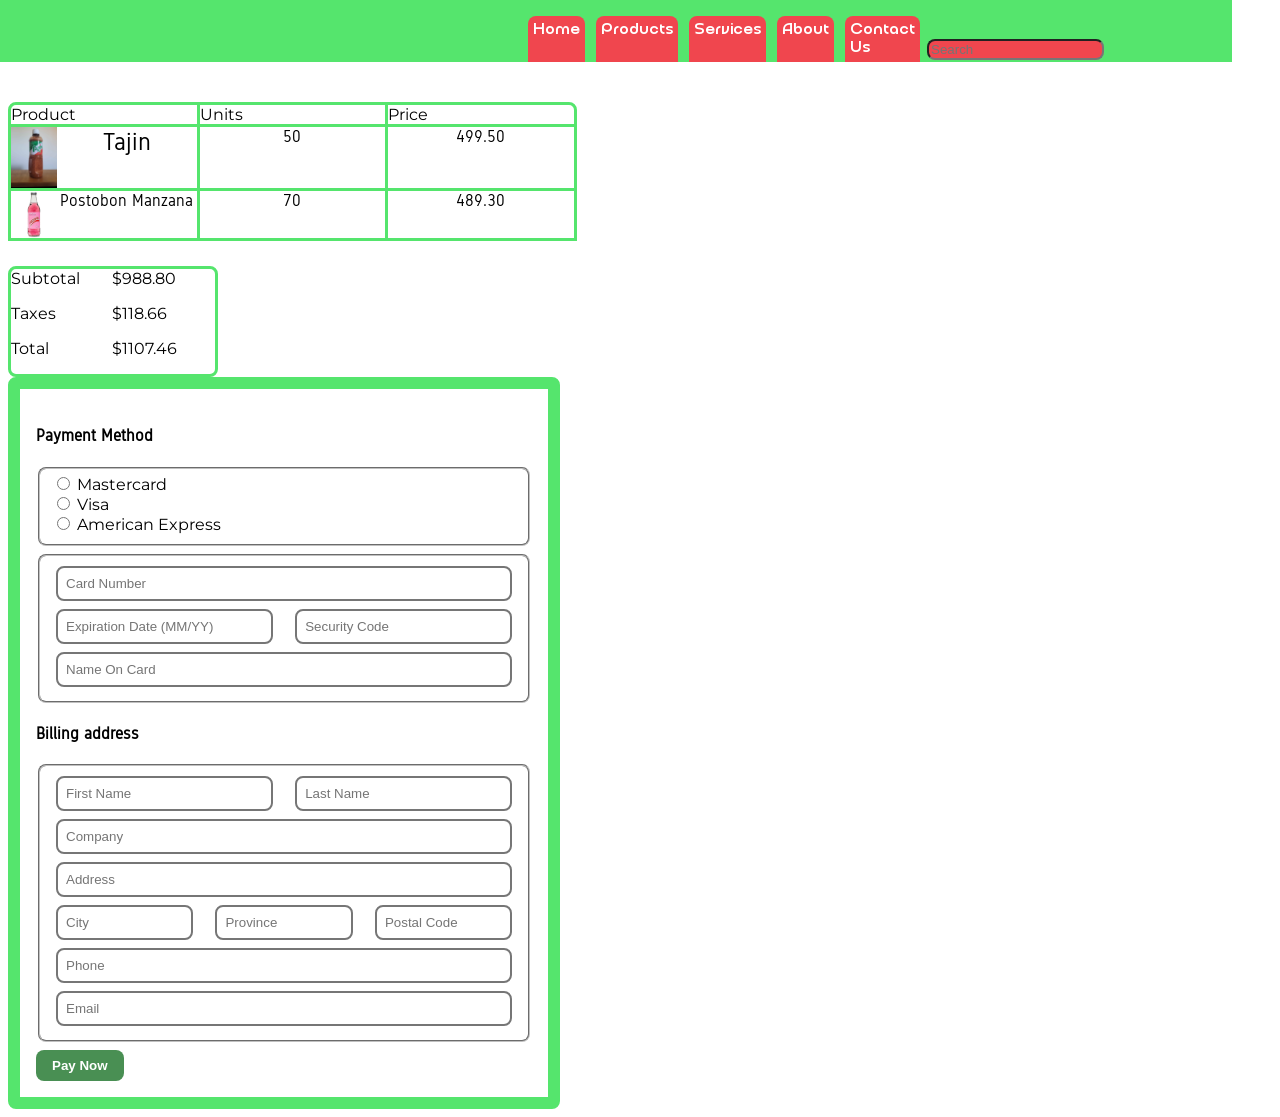
==== P1_Github/checkout.html @ 2403cc6a "VERY BASIC checkout page" ====
<!doctype html>
<html>
  <head>
    <meta charset="utf-8" />
    <title>P01 - Style Guide Template</title>

    <link href="css/main.css" rel="stylesheet" />
  </head>
</html>
<body>
  <!-- navigation bar.   add logo? -->
  <nav class="nav-main qurova-text">
    <a href="#home" class="nav-main-item">Home</a>
    <a href="#products" class="nav-main-item">Products</a>
    <a href="#services" class="nav-main-item">Services</a>
    <a href="#about" class="nav-main-item">About</a>
    <a href="#contact" class="nav-main-item">Contact Us</a>
    <form class="text-input search-bar">
      <label for="search-bar" class="text-input-label"
        ><input
          class="text-input-box"
          type="text"
          id="search-bar"
          name="search-bar"
          placeholder="Search"
      /></label>
    </form>
  </nav>

  <div id="cart-info">
    <!-- the cart -->
    <p class="cart-label left-box">Product</p>
    <p class="cart-label middle-box">Units</p>
    <p class="cart-label right-box">Price</p>
  </div>
  <div id="product-list">
    <div class="product-listing">
      <div class="product-name">
        <img
          class="product-name-img"
          src="img/tajin.jpg"
          alt="A bottle of Tajin brand seasoning"
        />
        <p class="product-name-label">Tajin</p>
      </div>
      <p class="product-unit">50</p>
      <p class="product-price">499.50</p>
    </div>
    <div class="product-listing">
      <div class="product-name">
        <img
          class="product-name-img"
          src="img/Manzana.jpg"
          alt="A bottle filled with a pink liquid"
        />
        <p>Postobon Manzana</p>
      </div>
      <p class="product-unit">70</p>
      <p class="product-price">489.30</p>
    </div>
  </div>

  <div id="checkout-total">
    <!-- price totals -->
    <div class="charge-name">
      <p>Subtotal</p>
      <p>Taxes</p>
      <p>Total</p>
    </div>
    <div class="charge-amount">
      <p>$988.80</p>
      <p>$118.66</p>
      <p>$1107.46</p>
    </div>
    <!--Learned that an element can have more than one class here: https://www.w3schools.com/html/html_classes.asp-->
  </div>

  <form id="payment-form">
    <!-- payment form -->
    <h4>Payment Method</h4>
    <fieldset id="payment-selector">
      <div>
        <input type="radio" id="mastercard" name="rad_btn" value="MCard" />
        <label for="mastercard">Mastercard</label>
      </div>
      <div>
        <input type="radio" id="visa" name="rad_btn" value="Visa" />
        <label for="visa">Visa</label>
      </div>
      <div>
        <input type="radio" id="amex" name="rad_btn" value="AmEx" />
        <label for="amex">American Express</label>
      </div>
    </fieldset>
    <fieldset id="card-info">
      <input type="text" placeholder="Card Number" />
      <div class="card-info-security">
        <input type="text" placeholder="Expiration Date (MM/YY)" />
        <input type="text" placeholder="Security Code" />
      </div>
      <input type="text" placeholder="Name On Card" />
    </fieldset>
    <h4>Billing address</h4>
    <fieldset id="billing">
      <div class="billing-name">
        <input type="text" placeholder="First Name" />
        <input type="text" placeholder="Last Name" />
      </div>
      <input type="text" placeholder="Company" />
      <input type="text" placeholder="Address" />
      <div class="billing-location">
        <input type="text" placeholder="City" />
        <input type="text" placeholder="Province" />
        <input type="text" placeholder="Postal Code" />
      </div>
      <input type="text" placeholder="Phone" />
      <input type="text" placeholder="Email" />
    </fieldset>
    <input type="submit" name="payment" value="Pay Now" />
  </form>
</body>
---- P1_Github/css/main.css ----
/*
  STYLE GUIDE STYLING 
  Default styling for the style guide 
*/

/* non-existent class for storing rgb values used later */
.color-reference {
  color: rgb(85, 229, 109);
  color: rgb(237, 237, 75);
  color: rgb(240, 70, 78);
  color: rgb(67, 72, 239);
}

@font-face {
  font-family: montserrat;
  src: url("../font/Montserrat-VariableFont_wght.ttf");
  font-weight: normal;
  font-style: normal;
}
@font-face {
  font-family: qurova;
  src: url("../font/QurovaDEMO-Medium.ttf");
  font-weight: normal;
  font-style: normal;
}
@font-face {
  font-family: gidole;
  src: url("../font/Gidole-Regular.ttf");
  font-weight: thin;
  font-style: normal;
}

body {
  /* from lecture */
  font-family: "montserrat", "Times New Roman", Times, sans-serif;

  /* background: linear-gradient(
    to right,
    rgb(85, 229, 109) 5%,
    rgb(255, 255, 255) 5% 100%
  ); */
}

/* from lecture */
section {
  margin-top: 2em;
  margin-bottom: 2em;
}

#spacer {
  background-color: rgb(85, 229, 109);
  padding-top: 3em;
  position: relative;
  top: -2.5em;
}

.element {
  padding-bottom: 2rem;
  border-top-width: 0.15rem;
  border-top-style: solid;
  border-top-color: black;
}

p {
  margin-top: 0;
  /* from lecture */
  width: 75%;
  /* highlighted to show width */
}

nav a:hover,
nav a:focus {
  text-decoration: none;
}

code {
  background-color: #eee;
  padding: 0.5rem;
  display: block;
}

/* 
  INTERACTIVE ELEMENTS -------------------
*/

/* Styling for the navigation button */
.button-nav {
  display: inline-block;
  padding: 0.5rem;
  color: white;
  background-color: rgb(240, 70, 78);
  text-decoration: none;
  transition-property: background-color;
  transition-duration: 0.5s;
}

.button-nav:hover,
.button-nav:focus {
  background-color: rgb(200, 200, 200);
}

/* got this from lecture */
.intext-link:hover,
.intext-link:focus {
  background-color: red;
}

/* looked at https://developer.mozilla.org/en-US/docs/Web/CSS/Reference/Properties/filter */
.image-link:hover,
.image-link:focus {
  filter: drop-shadow(10px 10px 10px black);
}

/*Styling for "submit" and "reset" taken from styling for "btn" from https://learn.shayhowe.com/html-css/building-forms/ */
input[type="submit"] {
  background: #498f53;
  border: 0;
  border-radius: 8px;
  color: #fff;
  cursor: pointer;
  font-weight: bold;
  padding: 8px 16px;
}

input[type="reset"] {
  background: red;
  border: 0;
  border-radius: 8px;
  color: #fff;
  cursor: pointer;
  font-weight: bold;
  padding: 8px 16px;
}

/* from lecture, idea to put it all under one umbrella is from https://learn.shayhowe.com/html-css/building-forms/*/
.text-input {
  width: 20em;
  padding: 0.1em;
  /* background: linear-gradient(
    to bottom,
    rgb(85, 229, 109) 50%,
    rgb(237, 237, 75) 50% 100%
  ); */

  /* background: rgb(237, 237, 75); */
  border-radius: 8px;
}

.text-input-box {
  background: rgb(240, 70, 78);
  color: white;
  border-radius: 8px;
}

.text-input-box:hover,
.text-input-box:focus,
/* got this trick from here: https://stackoverflow.com/questions/16952526/detect-if-an-input-has-text-in-it-using-css-on-a-page-i-am-visiting-and-do-no */
.text-input-box:not(:placeholder-shown) {
  background: rgb(67, 72, 239);
  color: white;
  border-radius: 8px;
}

.search-bar {
  margin-bottom: 0;
  align-self: flex-end;
}

.radio-example {
  display: flex;
  flex-direction: column;
}

/* 
  TEXT ELEMENTS -------------------
*/

.qurova-text {
  font-family: "qurova", "montserrat", "Times New Roman", Times, sans-serif;
}
/* class for elements that use gidole, applied seperately because gidole doesn't like numbers */

h1,
h2,
h3,
h4,
h5,
h6 {
  font-family: "gidole", "montserrat", "Times New Roman", Times, sans-serif;
  /* margin-left: 5%; */
  max-width: 50%;
}
/* set headers to use gidole first */

h1 {
  /* background-color: rgb(85, 229, 109); */
  text-decoration-line: underline;
  text-decoration-color: rgb(237, 237, 75);
}

#product-header {
  margin-left: 5%;
}

/* h2 {
  margin-top: 6rem;
}

h3 {
  font-style: italic;
  margin-top: 1rem;
}

h4 {
  margin-bottom: 0.25rem;
} */
li {
  font-family: "gidole", "montserrat", "Times New Roman", Times, sans-serif;
}

/* 
  COMBINED ELEMENTS -------------------
*/

.nav-main {
  background-color: rgb(85, 229, 109);
  display: flex;
  justify-content: right;
  max-width: 45%;
  position: relative;
  top: -2.5em;
  left: -2.5em;

  padding-left: 45%;
  padding-right: 10%;
  padding-top: 3em;
}

.nav-main-item {
  color: white;
  text-decoration: none;
  background-color: rgb(240, 70, 78);
  padding-left: 0.5%;
  padding-right: 0.5%;
  border-radius: 8px 8px 0 0;
  margin-left: 1%;
  margin-right: 1%;
  padding: 0.3em;
}
.nav-main-item:hover,
.nav-main-item:focus {
  background-color: rgb(67, 72, 239);
}

.page-container {
  display: flex;
  flex-direction: row;
}

.sidebar-container {
  display: flex;
  flex-direction: column;
  margin-right: 3%;
}

.sidebar-content {
  margin-left: 8%;
  margin-bottom: 0.2em;
  color: rgb(240, 70, 78);
}
.sidebar-content:hover,
.sidebar-content:focus {
  color: rgb(67, 72, 239);
}

.card-container {
  display: flex;
  flex-wrap: wrap;
}

.product-card {
  /* flex: 1; */
  display: flex;
  flex-direction: column;
  width: 20em;
  /* max-width: 20%; */
  border-style: solid;
  border-color: rgb(85, 229, 109);
  border-width: 0.5em;
  border-radius: 8px;
  background-color: rgb(201, 190, 128);
  /* margin-left: 10%; */
  margin: 1em;
  height: fit-content;
}

.product-image {
  max-width: 100%;
  border-top-left-radius: 8px;
  border-top-right-radius: 8px;
  margin-bottom: 0;
  margin: 0;
}
.product-card-name,
.product-card-caption {
  margin: 0;
}

.product-card-text {
  display: flex;
  flex-direction: row;
}

.product-card-name {
  background-color: rgb(85, 229, 109);
  border-bottom-left-radius: 8px;
  border-bottom-right-radius: 8px;
  font-size: larger;
  padding-top: 0.3em;
  padding-bottom: 0.3em;
  flex: 1;
  /* padding-left: 0.5em; */
}

.product-card-caption {
  justify-self: right;
  background-color: rgb(237, 237, 75);
  border-radius: 8px;
  padding: 0.3em;
  padding-bottom: 0;
}

.product-card p {
  text-align: center;
  width: 100%;
  color: white;
}

.product-card-link {
  align-self: center;
  padding-top: 0.3em;
  padding-bottom: 0.3em;
}

#cart-info {
  display: flex;
  max-width: 45%;
}

/* Read about the text-align property from here: https://www.w3schools.com/cssref/pr_text_text-align.php  */
#product-list p {
  text-align: center;
}

.product-listing {
  display: flex;
  max-width: 45%;
}

#checkout-total {
  display: flex;
  flex-direction: row;
  border-style: solid;
  width: fit-content;
  padding-right: 3%;
  margin-top: 2%;
  border-radius: 8px;
  border-color: rgb(85, 229, 109);
}

.charge-name {
  display: flex;
  flex-direction: column;
  margin-right: 1rem;
}

.charge-amount {
  display: flex;
  flex-direction: column;
  margin-left: 1rem;
}

.cart-total {
  background-color: rgb(237, 237, 75);
  align-self: self-end;
  width: 100%;
}

.product-name,
.product-unit,
.product-price {
  border-style: solid;
  border-top: 0;
  margin: 0;
  font-family: gidole;
  flex: 1;
  border-color: rgb(85, 229, 109);
}

.product-name {
  display: flex;
  flex-direction: row;
}

.product-name-img {
  max-width: 25%;
}

.product-name-label {
  font-family: "gidole", "montserrat", "Times New Roman", Times, sans-serif;
  font-size: x-large;
}

.product-unit {
  border-left: 0;
  border-right: 0;
}

.cart-label {
  border-style: solid;
  margin: 0;
  border-color: rgb(85, 229, 109);
}

.middle-box {
  border-left: 0;
  border-right: 0;
}

.left-box {
  border-top-left-radius: 8px;
}

.right-box {
  border-top-right-radius: 8px;
}

#payment-form {
  border-style: solid;
  border-radius: 8px;
  border-width: 12px;
  border-color: rgb(85, 229, 109);
  padding: 1em;
  max-width: 31rem;
}

#payment-selector,
#card-info,
#billing {
  display: flex;
  flex-direction: column;
  border-radius: 8px;
  margin-bottom: 0.5rem;
}

#card-info input,
#billing input {
  border-radius: 8px;
  border-style: solid;
  margin: 0.25rem;
  padding: 0.5rem;
}

.card-info-security,
.billing-name,
.billing-location {
  display: flex;
  flex-direction: row;
  gap: 0.9rem;
}

.card-info-security input,
.billing-name input,
.billing-location input {
  width: 50%;
}
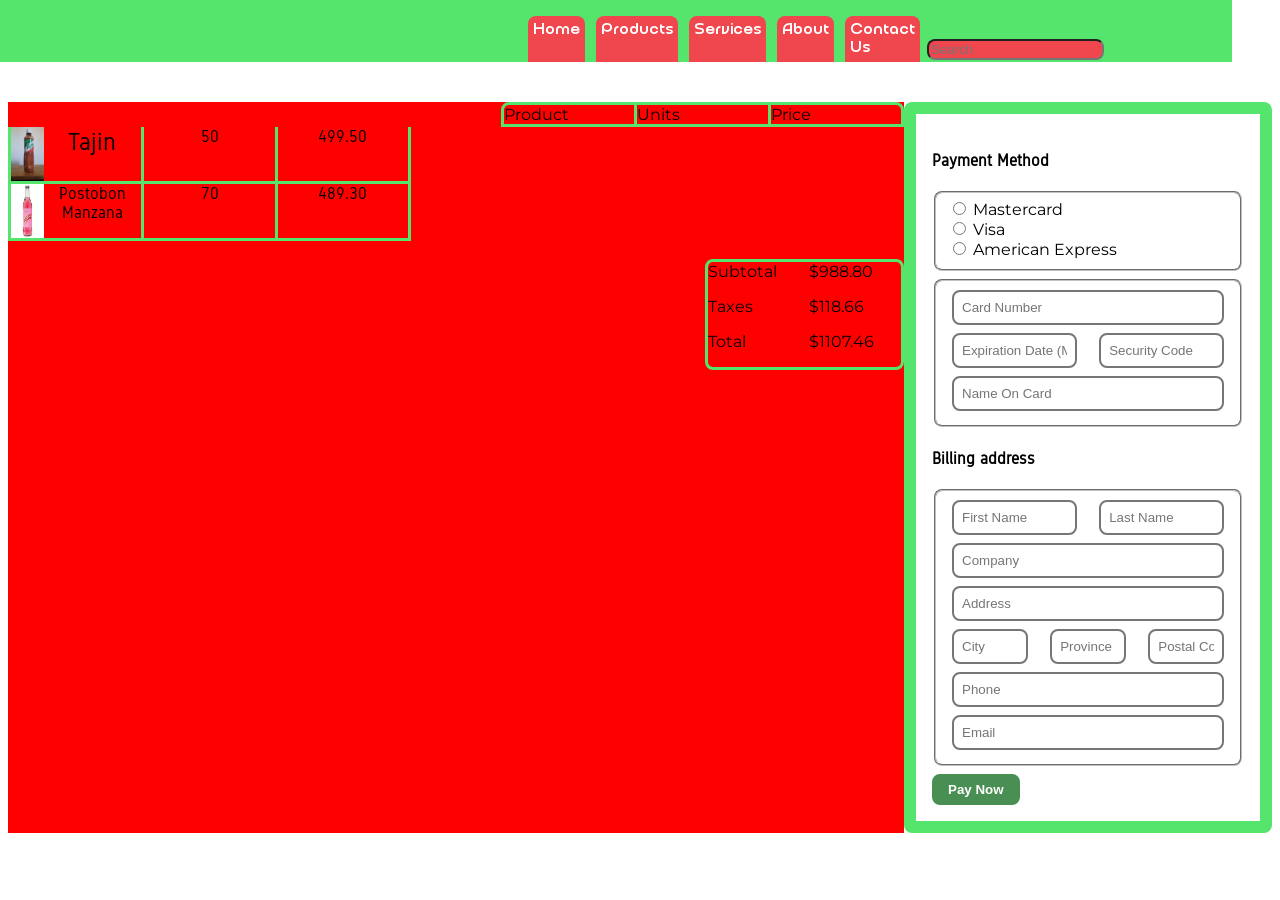
==== commit 587c1ffa: "trying to get checkut wprking" ====
--- a/P1_Github/checkout.html
+++ b/P1_Github/checkout.html
@@ -27,95 +27,99 @@
     </form>
   </nav>
 
-  <div id="cart-info">
-    <!-- the cart -->
-    <p class="cart-label left-box">Product</p>
-    <p class="cart-label middle-box">Units</p>
-    <p class="cart-label right-box">Price</p>
+  <div class="checkout-container">
+    <div class="cart-and-total-container">
+      <div id="cart-info">
+        <!-- the cart -->
+        <p class="cart-label left-box">Product</p>
+        <p class="cart-label middle-box">Units</p>
+        <p class="cart-label right-box">Price</p>
+      </div>
+      <div id="product-list">
+        <div class="product-listing">
+          <div class="product-name">
+            <img
+              class="product-name-img"
+              src="img/tajin.jpg"
+              alt="A bottle of Tajin brand seasoning"
+            />
+            <p class="product-name-label">Tajin</p>
+          </div>
+          <p class="product-unit">50</p>
+          <p class="product-price">499.50</p>
+        </div>
+        <div class="product-listing">
+          <div class="product-name">
+            <img
+              class="product-name-img"
+              src="img/Manzana.jpg"
+              alt="A bottle filled with a pink liquid"
+            />
+            <p>Postobon Manzana</p>
+          </div>
+          <p class="product-unit">70</p>
+          <p class="product-price">489.30</p>
+        </div>
+      </div>
+
+      <div id="checkout-total">
+        <!-- price totals -->
+        <div class="charge-name">
+          <p>Subtotal</p>
+          <p>Taxes</p>
+          <p>Total</p>
+        </div>
+        <div class="charge-amount">
+          <p>$988.80</p>
+          <p>$118.66</p>
+          <p>$1107.46</p>
+        </div>
+        <!--Learned that an element can have more than one class here: https://www.w3schools.com/html/html_classes.asp-->
+      </div>
+    </div>
+
+    <form id="payment-form">
+      <!-- payment form -->
+      <h4>Payment Method</h4>
+      <fieldset id="payment-selector">
+        <div>
+          <input type="radio" id="mastercard" name="rad_btn" value="MCard" />
+          <label for="mastercard">Mastercard</label>
+        </div>
+        <div>
+          <input type="radio" id="visa" name="rad_btn" value="Visa" />
+          <label for="visa">Visa</label>
+        </div>
+        <div>
+          <input type="radio" id="amex" name="rad_btn" value="AmEx" />
+          <label for="amex">American Express</label>
+        </div>
+      </fieldset>
+      <fieldset id="card-info">
+        <input type="text" placeholder="Card Number" />
+        <div class="card-info-security">
+          <input type="text" placeholder="Expiration Date (MM/YY)" />
+          <input type="text" placeholder="Security Code" />
+        </div>
+        <input type="text" placeholder="Name On Card" />
+      </fieldset>
+      <h4>Billing address</h4>
+      <fieldset id="billing">
+        <div class="billing-name">
+          <input type="text" placeholder="First Name" />
+          <input type="text" placeholder="Last Name" />
+        </div>
+        <input type="text" placeholder="Company" />
+        <input type="text" placeholder="Address" />
+        <div class="billing-location">
+          <input type="text" placeholder="City" />
+          <input type="text" placeholder="Province" />
+          <input type="text" placeholder="Postal Code" />
+        </div>
+        <input type="text" placeholder="Phone" />
+        <input type="text" placeholder="Email" />
+      </fieldset>
+      <input type="submit" name="payment" value="Pay Now" />
+    </form>
   </div>
-  <div id="product-list">
-    <div class="product-listing">
-      <div class="product-name">
-        <img
-          class="product-name-img"
-          src="img/tajin.jpg"
-          alt="A bottle of Tajin brand seasoning"
-        />
-        <p class="product-name-label">Tajin</p>
-      </div>
-      <p class="product-unit">50</p>
-      <p class="product-price">499.50</p>
-    </div>
-    <div class="product-listing">
-      <div class="product-name">
-        <img
-          class="product-name-img"
-          src="img/Manzana.jpg"
-          alt="A bottle filled with a pink liquid"
-        />
-        <p>Postobon Manzana</p>
-      </div>
-      <p class="product-unit">70</p>
-      <p class="product-price">489.30</p>
-    </div>
-  </div>
-
-  <div id="checkout-total">
-    <!-- price totals -->
-    <div class="charge-name">
-      <p>Subtotal</p>
-      <p>Taxes</p>
-      <p>Total</p>
-    </div>
-    <div class="charge-amount">
-      <p>$988.80</p>
-      <p>$118.66</p>
-      <p>$1107.46</p>
-    </div>
-    <!--Learned that an element can have more than one class here: https://www.w3schools.com/html/html_classes.asp-->
-  </div>
-
-  <form id="payment-form">
-    <!-- payment form -->
-    <h4>Payment Method</h4>
-    <fieldset id="payment-selector">
-      <div>
-        <input type="radio" id="mastercard" name="rad_btn" value="MCard" />
-        <label for="mastercard">Mastercard</label>
-      </div>
-      <div>
-        <input type="radio" id="visa" name="rad_btn" value="Visa" />
-        <label for="visa">Visa</label>
-      </div>
-      <div>
-        <input type="radio" id="amex" name="rad_btn" value="AmEx" />
-        <label for="amex">American Express</label>
-      </div>
-    </fieldset>
-    <fieldset id="card-info">
-      <input type="text" placeholder="Card Number" />
-      <div class="card-info-security">
-        <input type="text" placeholder="Expiration Date (MM/YY)" />
-        <input type="text" placeholder="Security Code" />
-      </div>
-      <input type="text" placeholder="Name On Card" />
-    </fieldset>
-    <h4>Billing address</h4>
-    <fieldset id="billing">
-      <div class="billing-name">
-        <input type="text" placeholder="First Name" />
-        <input type="text" placeholder="Last Name" />
-      </div>
-      <input type="text" placeholder="Company" />
-      <input type="text" placeholder="Address" />
-      <div class="billing-location">
-        <input type="text" placeholder="City" />
-        <input type="text" placeholder="Province" />
-        <input type="text" placeholder="Postal Code" />
-      </div>
-      <input type="text" placeholder="Phone" />
-      <input type="text" placeholder="Email" />
-    </fieldset>
-    <input type="submit" name="payment" value="Pay Now" />
-  </form>
 </body>
--- a/P1_Github/css/main.css
+++ b/P1_Github/css/main.css
@@ -257,6 +257,19 @@
   flex-direction: row;
 }
 
+.checkout-container {
+  display: flex;
+  flex-direction: row;
+}
+
+.cart-and-total-container {
+  display: flex;
+  flex-direction: column;
+  margin-right: 0;
+  background: red;
+  width: fit-content;
+}
+
 .sidebar-container {
   display: flex;
   flex-direction: column;
@@ -345,6 +358,8 @@
 #cart-info {
   display: flex;
   max-width: 45%;
+  width: 56em;
+  align-self: end;
 }
 
 /* Read about the text-align property from here: https://www.w3schools.com/cssref/pr_text_text-align.php  */
@@ -355,6 +370,7 @@
 .product-listing {
   display: flex;
   max-width: 45%;
+  justify-self: end;
 }
 
 #checkout-total {
@@ -366,6 +382,7 @@
   margin-top: 2%;
   border-radius: 8px;
   border-color: rgb(85, 229, 109);
+  align-self: end;
 }
 
 .charge-name {
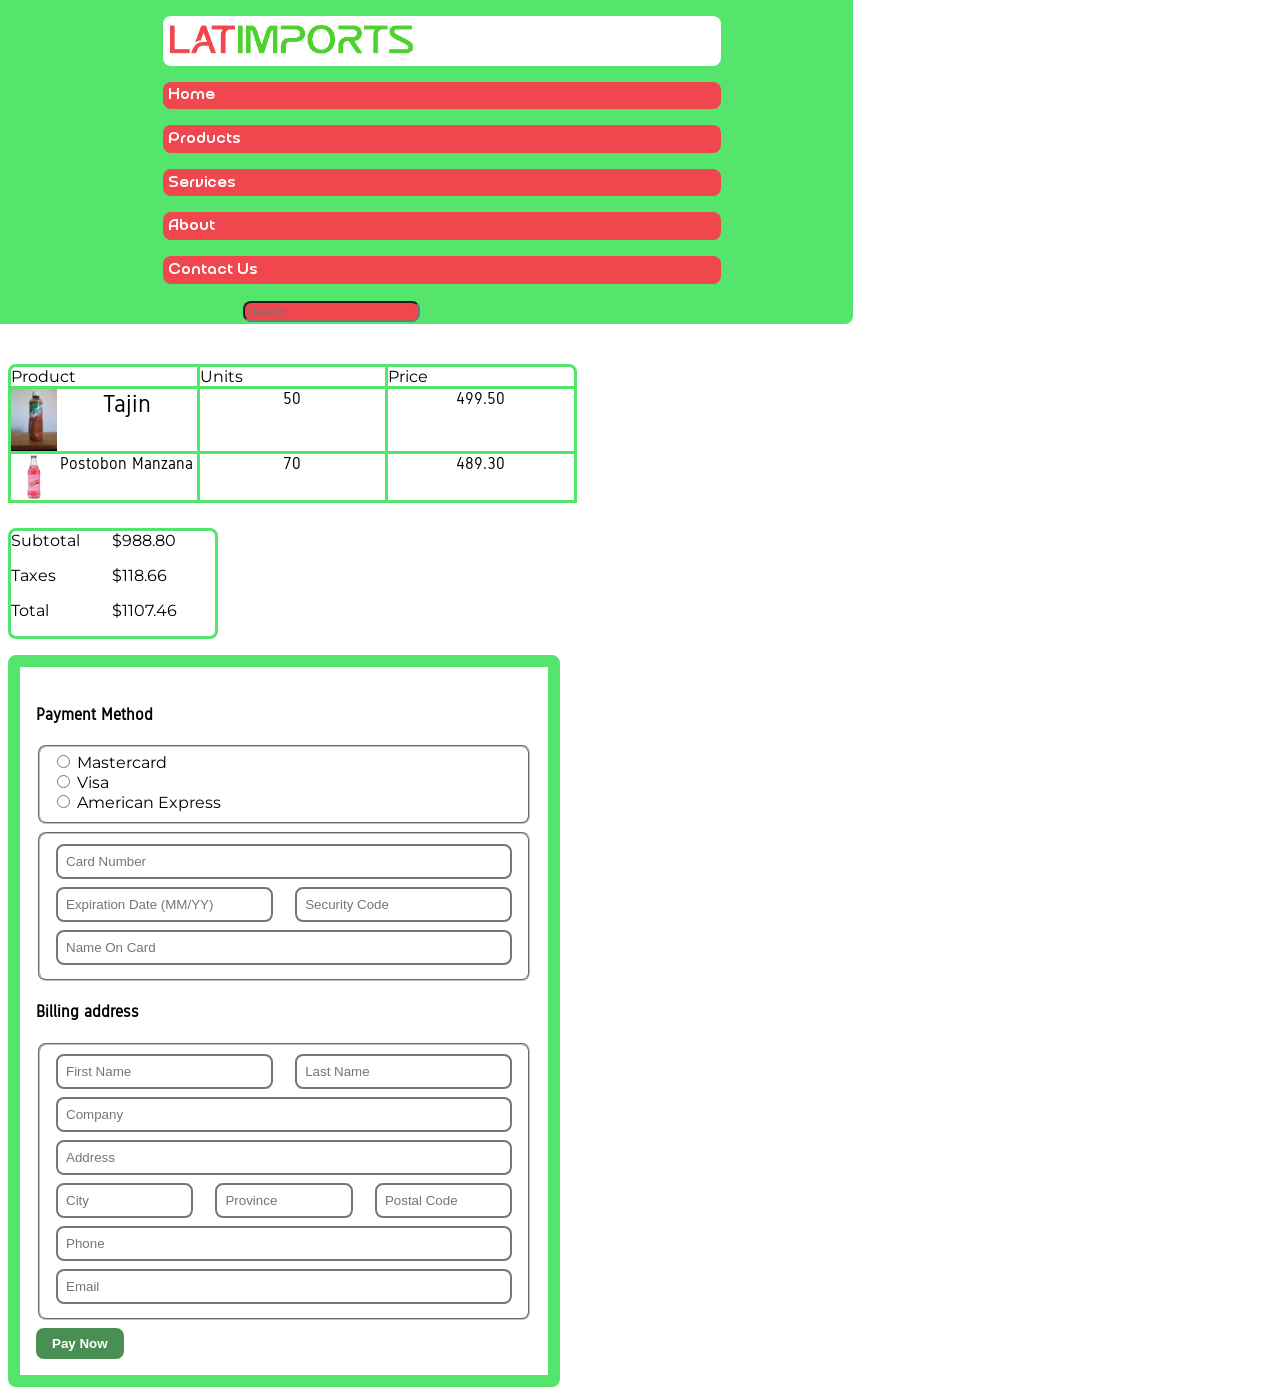
==== commit f8079a86: "added logo to nav, changed product cards" ====
--- a/P1_Github/checkout.html
+++ b/P1_Github/checkout.html
@@ -10,6 +10,9 @@
 <body>
   <!-- navigation bar.   add logo? -->
   <nav class="nav-main qurova-text">
+    <a href="#home" class="nav-main-item logo">
+      <img src="img\Logo.png" class="logo-image"
+    /></a>
     <a href="#home" class="nav-main-item">Home</a>
     <a href="#products" class="nav-main-item">Products</a>
     <a href="#services" class="nav-main-item">Services</a>
--- a/P1_Github/css/main.css
+++ b/P1_Github/css/main.css
@@ -166,7 +166,7 @@
   align-self: flex-end;
 }
 
-.radio-example {
+.radio-buttons {
   display: flex;
   flex-direction: column;
 }
@@ -234,6 +234,7 @@
   padding-left: 45%;
   padding-right: 10%;
   padding-top: 3em;
+  border-bottom-right-radius: 8px;
 }
 
 .nav-main-item {
@@ -252,6 +253,42 @@
   background-color: rgb(67, 72, 239);
 }
 
+.logo {
+  background-color: white;
+}
+.logo-image {
+  width: 30em;
+}
+
+@media (min-width: 1400px) {
+  .logo {
+    position: absolute;
+    left: 5%;
+  }
+  .nav-main {
+    margin-bottom: 3%;
+  }
+}
+@media (max-width: 1399px) {
+  .nav-main {
+    flex-direction: column;
+    align-content: left;
+    padding-left: 15%;
+    width: 100%;
+  }
+  .nav-main-item {
+    border-radius: 8px;
+    margin-bottom: 1em;
+  }
+  .search-bar {
+    padding-left: 15%;
+    align-self: flex-start;
+  }
+  .logo-image {
+    width: 45%;
+  }
+}
+
 .page-container {
   display: flex;
   flex-direction: row;
@@ -259,14 +296,14 @@
 
 .checkout-container {
   display: flex;
-  flex-direction: row;
+  flex-direction: column;
 }
 
 .cart-and-total-container {
   display: flex;
   flex-direction: column;
   margin-right: 0;
-  background: red;
+  /* background: red; */
   width: fit-content;
 }
 
@@ -299,9 +336,9 @@
   /* max-width: 20%; */
   border-style: solid;
   border-color: rgb(85, 229, 109);
-  border-width: 0.5em;
-  border-radius: 8px;
-  background-color: rgb(201, 190, 128);
+  border-width: 0.1em;
+  border-radius: 8px;
+  /* background-color: rgb(201, 190, 128); */
   /* margin-left: 10%; */
   margin: 1em;
   height: fit-content;
@@ -346,7 +383,13 @@
 .product-card p {
   text-align: center;
   width: 100%;
-  color: white;
+  color: black;
+  text-decoration: none;
+}
+
+/* removes underline from anchors, might cause problems later */
+a {
+  text-decoration: none;
 }
 
 .product-card-link {
@@ -358,8 +401,8 @@
 #cart-info {
   display: flex;
   max-width: 45%;
-  width: 56em;
-  align-self: end;
+  /* width: 56em; */
+  /* align-self: end; */
 }
 
 /* Read about the text-align property from here: https://www.w3schools.com/cssref/pr_text_text-align.php  */
@@ -370,7 +413,7 @@
 .product-listing {
   display: flex;
   max-width: 45%;
-  justify-self: end;
+  /* justify-self: end; */
 }
 
 #checkout-total {
@@ -382,7 +425,7 @@
   margin-top: 2%;
   border-radius: 8px;
   border-color: rgb(85, 229, 109);
-  align-self: end;
+  /* align-self: end; */
 }
 
 .charge-name {
@@ -459,6 +502,8 @@
   border-color: rgb(85, 229, 109);
   padding: 1em;
   max-width: 31rem;
+  margin-top: 1em;
+  /* margin-right: 45%; */
 }
 
 #payment-selector,
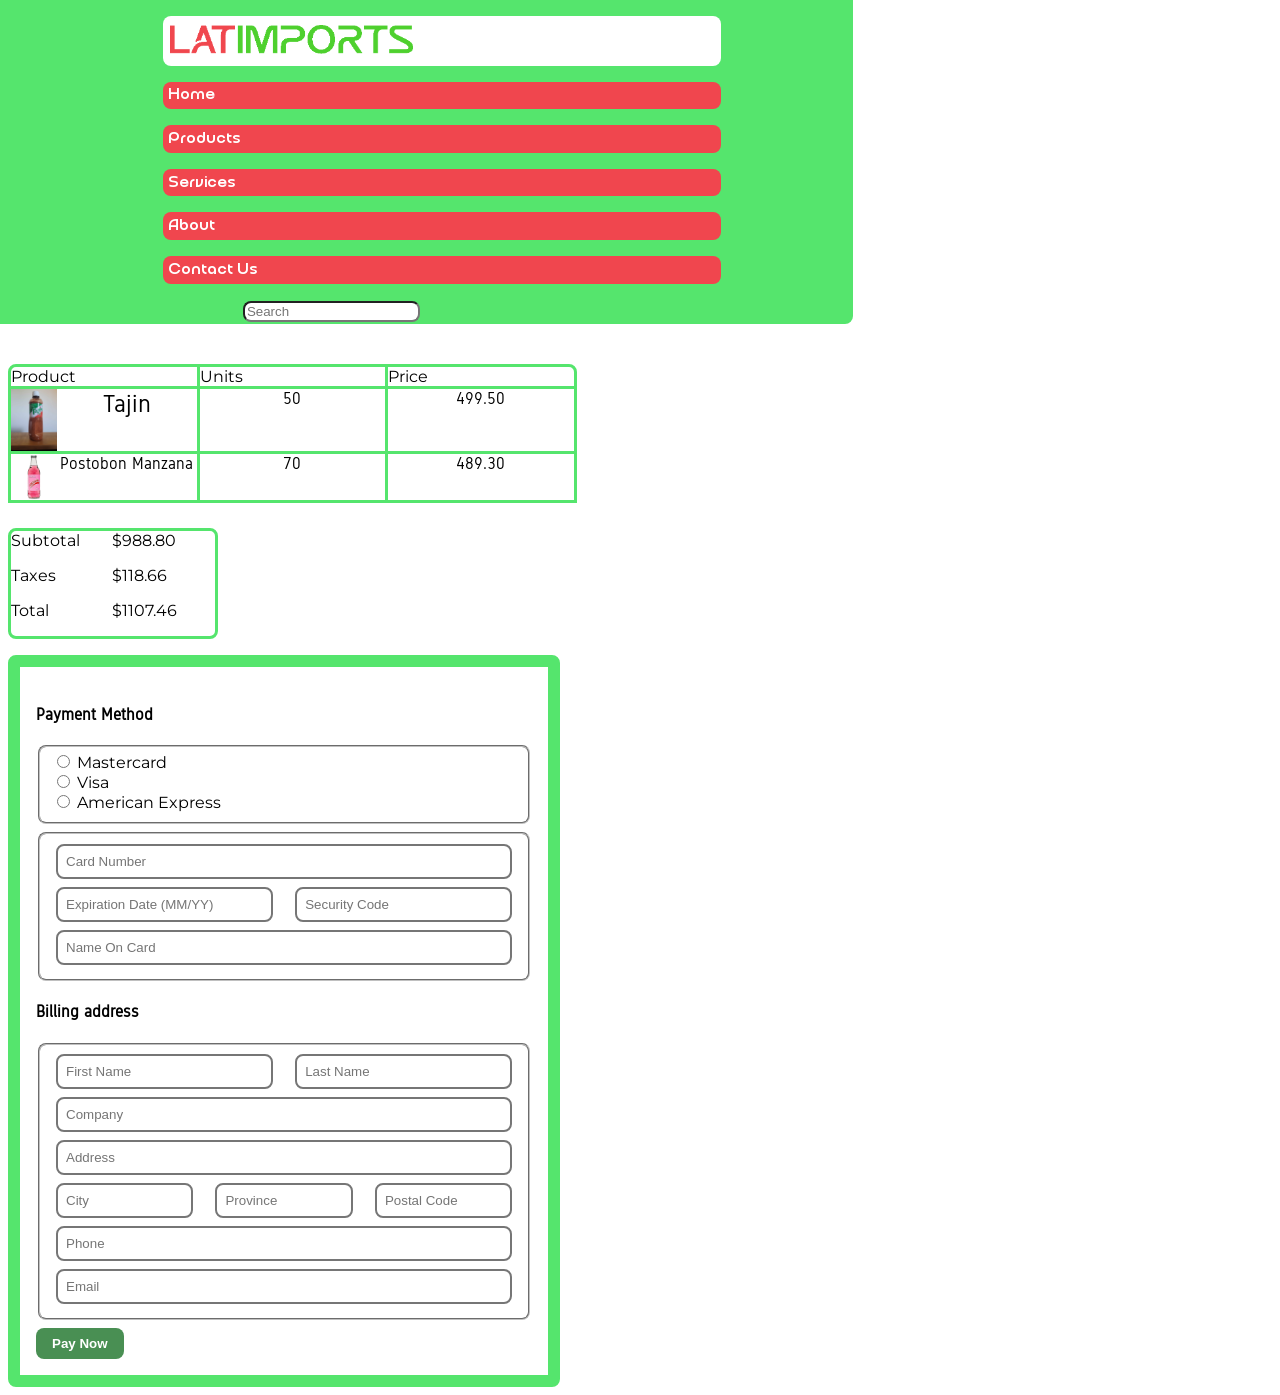
==== commit 77dca7e8: "made product cards more consistent" ====
--- a/P1_Github/checkout.html
+++ b/P1_Github/checkout.html
@@ -13,10 +13,10 @@
     <a href="#home" class="nav-main-item logo">
       <img src="img\Logo.png" class="logo-image"
     /></a>
-    <a href="#home" class="nav-main-item">Home</a>
-    <a href="#products" class="nav-main-item">Products</a>
+    <a href="index.html" class="nav-main-item">Home</a>
+    <a href="product_listing.html" class="nav-main-item">Products</a>
     <a href="#services" class="nav-main-item">Services</a>
-    <a href="#about" class="nav-main-item">About</a>
+    <a href="index.html" class="nav-main-item">About</a>
     <a href="#contact" class="nav-main-item">Contact Us</a>
     <form class="text-input search-bar">
       <label for="search-bar" class="text-input-label"
--- a/P1_Github/css/main.css
+++ b/P1_Github/css/main.css
@@ -72,7 +72,9 @@
 nav a:focus {
   text-decoration: none;
 }
-
+.nav-styleguide a {
+  margin-left: 1rem;
+}
 code {
   background-color: #eee;
   padding: 0.5rem;
@@ -147,8 +149,8 @@
 }
 
 .text-input-box {
-  background: rgb(240, 70, 78);
-  color: white;
+  background: white;
+  color: black;
   border-radius: 8px;
 }
 
@@ -256,6 +258,12 @@
 .logo {
   background-color: white;
 }
+
+.logo:hover,
+.logo:focus {
+  background-color: white;
+}
+
 .logo-image {
   width: 30em;
 }
@@ -333,6 +341,7 @@
   display: flex;
   flex-direction: column;
   width: 20em;
+
   /* max-width: 20%; */
   border-style: solid;
   border-color: rgb(85, 229, 109);
@@ -341,7 +350,8 @@
   /* background-color: rgb(201, 190, 128); */
   /* margin-left: 10%; */
   margin: 1em;
-  height: fit-content;
+  min-height: fit-content;
+  /* height: 32em; */
 }
 
 .product-image {
@@ -396,6 +406,8 @@
   align-self: center;
   padding-top: 0.3em;
   padding-bottom: 0.3em;
+  /* big thanks to https://stackoverflow.com/questions/31000885/align-an-element-to-bottom-with-flexbox */
+  margin-top: auto;
 }
 
 #cart-info {
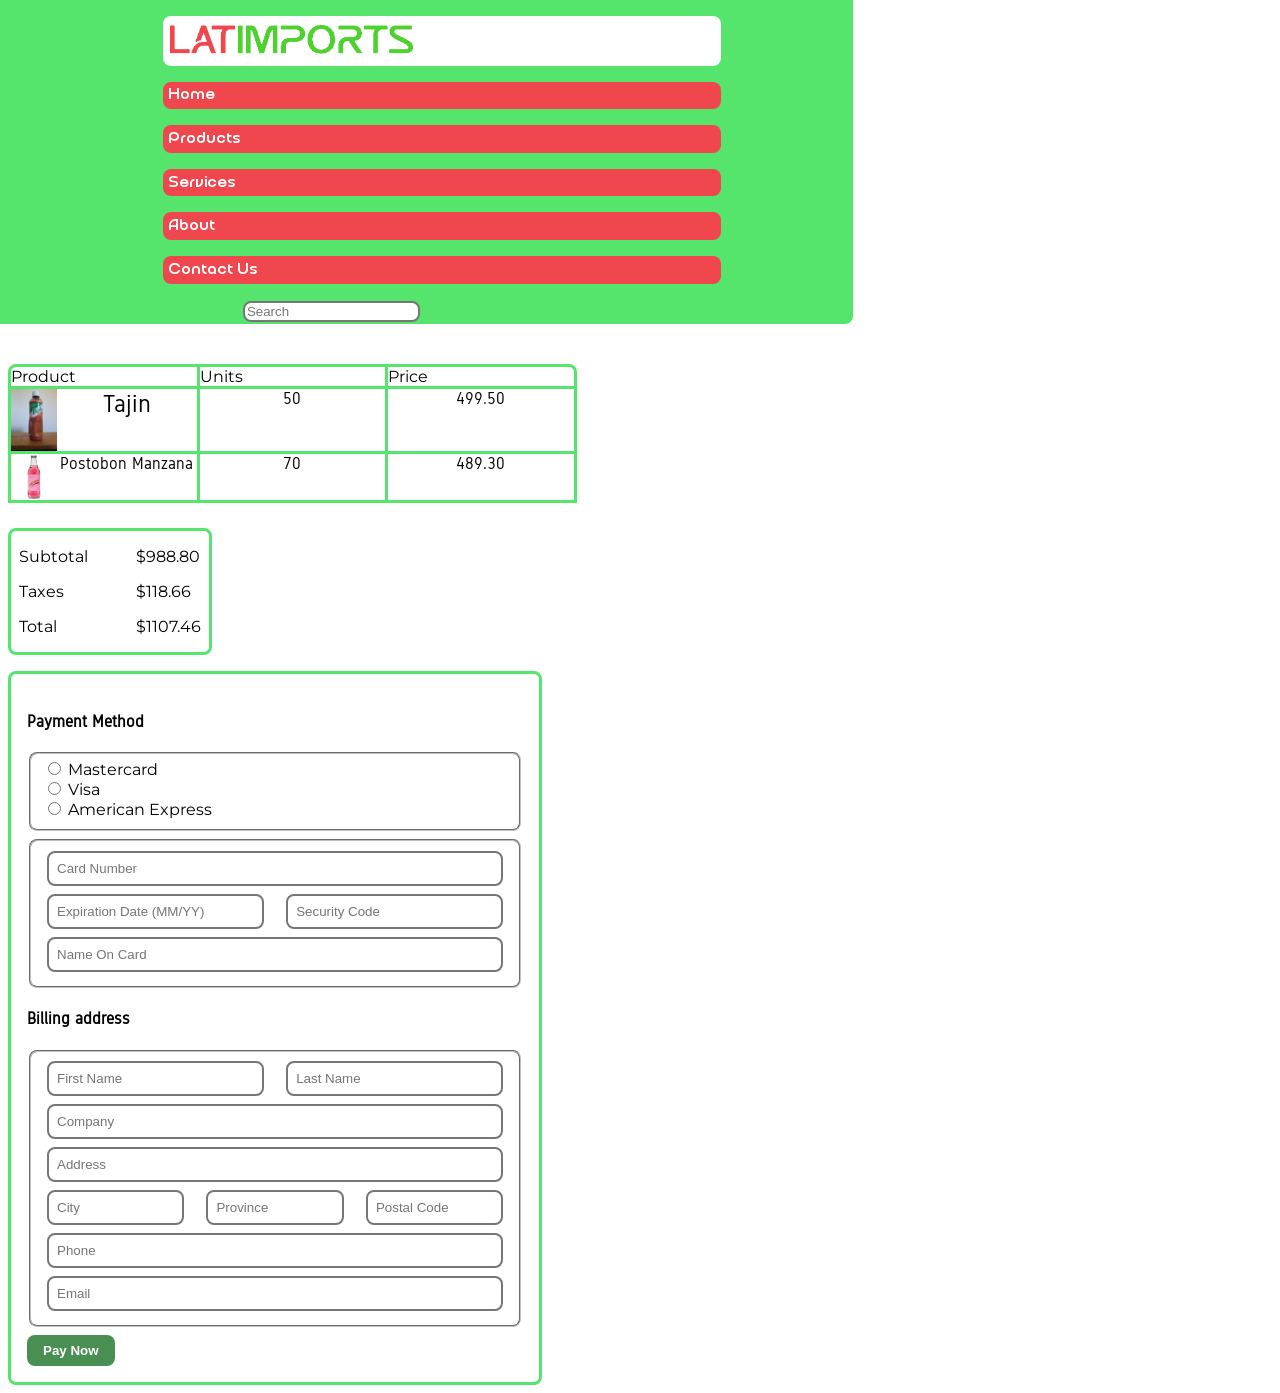
==== commit cd269b3d: "Update checkout.html" ====
--- a/P1_Github/checkout.html
+++ b/P1_Github/checkout.html
@@ -13,11 +13,11 @@
     <a href="#home" class="nav-main-item logo">
       <img src="img\Logo.png" class="logo-image"
     /></a>
-    <a href="index.html" class="nav-main-item">Home</a>
-    <a href="product_listing.html" class="nav-main-item">Products</a>
-    <a href="#services" class="nav-main-item">Services</a>
-    <a href="index.html" class="nav-main-item">About</a>
-    <a href="#contact" class="nav-main-item">Contact Us</a>
+    <a href="index.html" class="nav-main-item button-nav">Home</a>
+    <a href="product_listing.html" class="nav-main-item button-nav">Products</a>
+    <a href="#services" class="nav-main-item button-nav">Services</a>
+    <a href="index.html" class="nav-main-item button-nav">About</a>
+    <a href="#contact" class="nav-main-item button-nav">Contact Us</a>
     <form class="text-input search-bar">
       <label for="search-bar" class="text-input-label"
         ><input
--- a/P1_Github/css/main.css
+++ b/P1_Github/css/main.css
@@ -34,11 +34,6 @@
   /* from lecture */
   font-family: "montserrat", "Times New Roman", Times, sans-serif;
 
-  /* background: linear-gradient(
-    to right,
-    rgb(85, 229, 109) 5%,
-    rgb(255, 255, 255) 5% 100%
-  ); */
 }
 
 /* from lecture */
@@ -91,6 +86,7 @@
   padding: 0.5rem;
   color: white;
   background-color: rgb(240, 70, 78);
+  border-radius: 8px 8px 0 0;
   text-decoration: none;
   transition-property: background-color;
   transition-duration: 0.5s;
@@ -138,13 +134,6 @@
 .text-input {
   width: 20em;
   padding: 0.1em;
-  /* background: linear-gradient(
-    to bottom,
-    rgb(85, 229, 109) 50%,
-    rgb(237, 237, 75) 50% 100%
-  ); */
-
-  /* background: rgb(237, 237, 75); */
   border-radius: 8px;
 }
 
@@ -152,6 +141,7 @@
   background: white;
   color: black;
   border-radius: 8px;
+  border-style: solid;
 }
 
 .text-input-box:hover,
@@ -245,7 +235,6 @@
   background-color: rgb(240, 70, 78);
   padding-left: 0.5%;
   padding-right: 0.5%;
-  border-radius: 8px 8px 0 0;
   margin-left: 1%;
   margin-right: 1%;
   padding: 0.3em;
@@ -433,23 +422,21 @@
   flex-direction: row;
   border-style: solid;
   width: fit-content;
-  padding-right: 3%;
   margin-top: 2%;
   border-radius: 8px;
   border-color: rgb(85, 229, 109);
-  /* align-self: end; */
 }
 
 .charge-name {
   display: flex;
   flex-direction: column;
-  margin-right: 1rem;
+  margin: 1rem 1.5rem 0 0.5rem;
 }
 
 .charge-amount {
   display: flex;
   flex-direction: column;
-  margin-left: 1rem;
+  margin: 1rem 0.5rem 0 1.5rem;
 }
 
 .cart-total {
@@ -510,7 +497,6 @@
 #payment-form {
   border-style: solid;
   border-radius: 8px;
-  border-width: 12px;
   border-color: rgb(85, 229, 109);
   padding: 1em;
   max-width: 31rem;
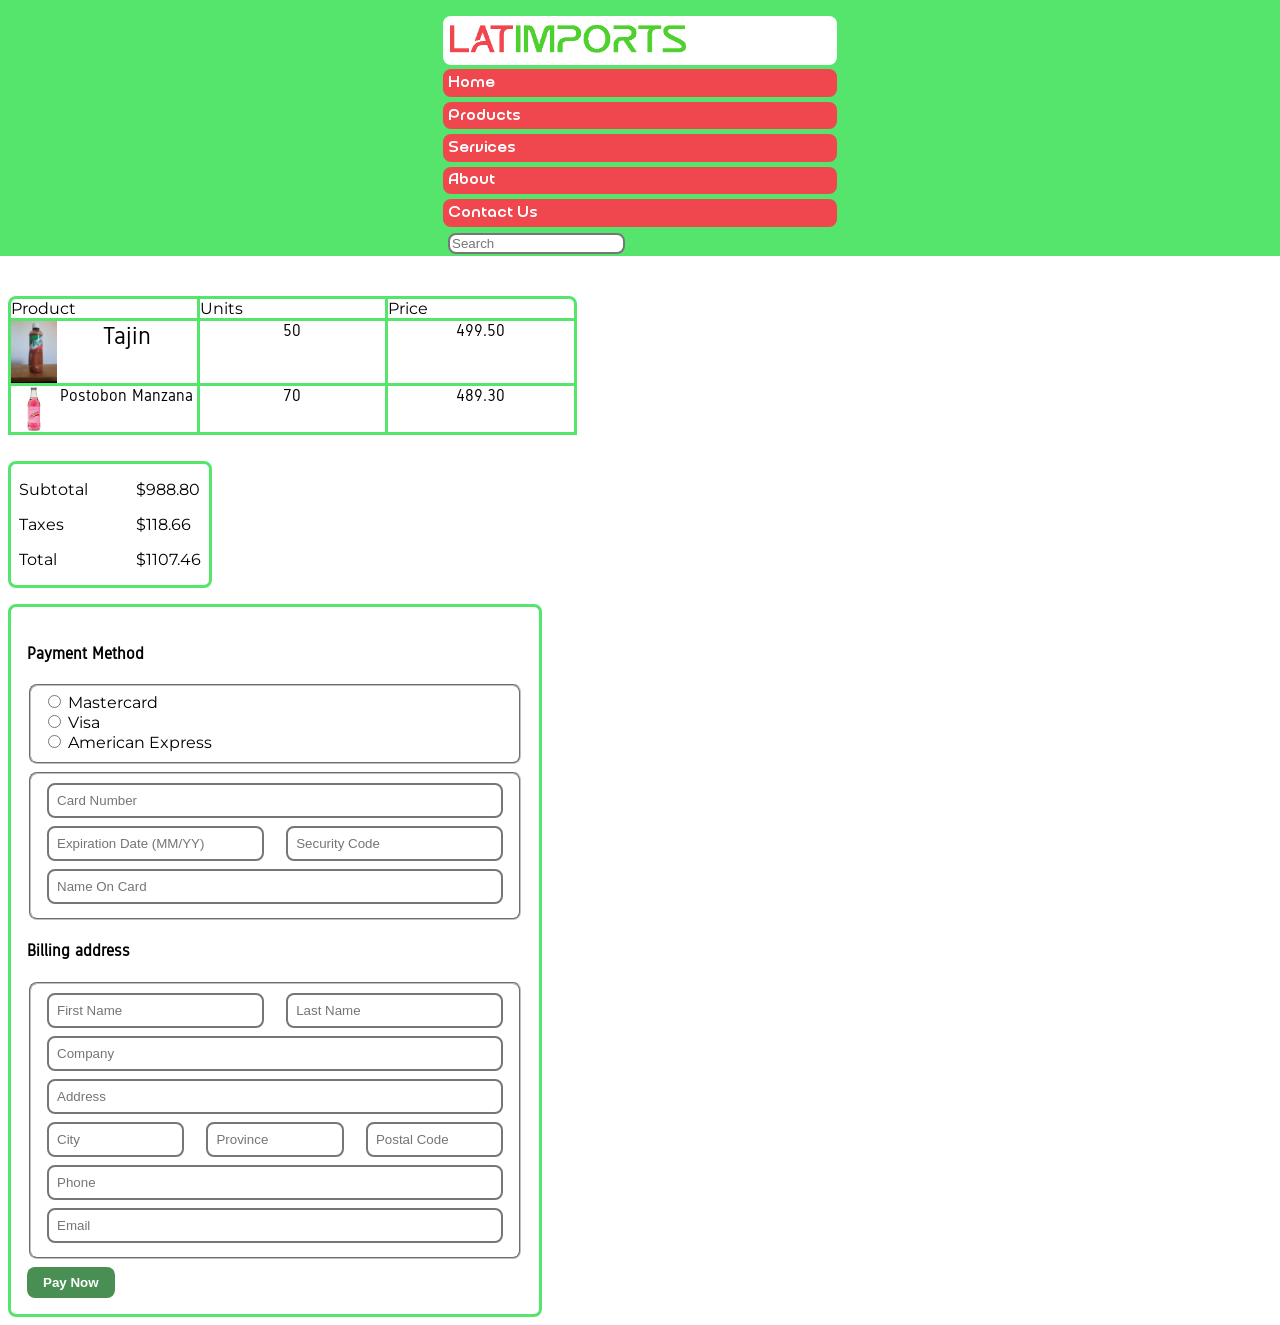
==== commit dc0bbfcb: "made the header work" ====
--- a/P1_Github/checkout.html
+++ b/P1_Github/checkout.html
@@ -29,6 +29,7 @@
       /></label>
     </form>
   </nav>
+  <div class="spacer-top"></div>
 
   <div class="checkout-container">
     <div class="cart-and-total-container">
--- a/P1_Github/css/main.css
+++ b/P1_Github/css/main.css
@@ -33,7 +33,6 @@
 body {
   /* from lecture */
   font-family: "montserrat", "Times New Roman", Times, sans-serif;
-
 }
 
 /* from lecture */
@@ -218,15 +217,23 @@
   background-color: rgb(85, 229, 109);
   display: flex;
   justify-content: right;
-  max-width: 45%;
+  /* max-width: 45%; */
+  width: 100%;
+  /* position: relative; */
+  position: absolute;
+  /* top: -2.5em; */
+  /* left: -2.5em; */
+  top: 0;
+  left: 0;
+
+  /* padding-left: 45%;
+  padding-right: 10%; */
+  padding-top: 3em;
+  /* border-bottom-right-radius: 8px; */
+}
+
+.nav-example {
   position: relative;
-  top: -2.5em;
-  left: -2.5em;
-
-  padding-left: 45%;
-  padding-right: 10%;
-  padding-top: 3em;
-  border-bottom-right-radius: 8px;
 }
 
 .nav-main-item {
@@ -238,6 +245,7 @@
   margin-left: 1%;
   margin-right: 1%;
   padding: 0.3em;
+  max-width: 30%;
 }
 .nav-main-item:hover,
 .nav-main-item:focus {
@@ -254,7 +262,12 @@
 }
 
 .logo-image {
-  width: 30em;
+  width: 26em;
+  /* max-width: 35%; */
+}
+
+.spacer-top {
+  height: 6em;
 }
 
 @media (min-width: 1400px) {
@@ -269,20 +282,28 @@
 @media (max-width: 1399px) {
   .nav-main {
     flex-direction: column;
-    align-content: left;
-    padding-left: 15%;
-    width: 100%;
+    /* align-content: center; */
+    /* padding-left: 15%; */
+    max-width: 100%;
+    align-items: center;
+    padding-top: 1em;
   }
   .nav-main-item {
     border-radius: 8px;
-    margin-bottom: 1em;
+    margin-bottom: 0.3em;
+    width: 30%;
   }
   .search-bar {
-    padding-left: 15%;
-    align-self: flex-start;
+    /* padding-left: 15%; */
+    align-self: center;
+    width: 30%;
   }
   .logo-image {
-    width: 45%;
+    width: 15em;
+    max-width: 100%;
+  }
+  .spacer-top {
+    height: 18em;
   }
 }
 
@@ -294,6 +315,13 @@
 .checkout-container {
   display: flex;
   flex-direction: column;
+  margin-top: 2em;
+}
+
+@media only screen and (max-width: 1399px) {
+  .checkout-container {
+    margin-top: 0;
+  }
 }
 
 .cart-and-total-container {
@@ -397,6 +425,10 @@
   padding-bottom: 0.3em;
   /* big thanks to https://stackoverflow.com/questions/31000885/align-an-element-to-bottom-with-flexbox */
   margin-top: auto;
+  margin-bottom: 0;
+  border-bottom-left-radius: 0;
+  border-bottom-right-radius: 0;
+  width: auto;
 }
 
 #cart-info {
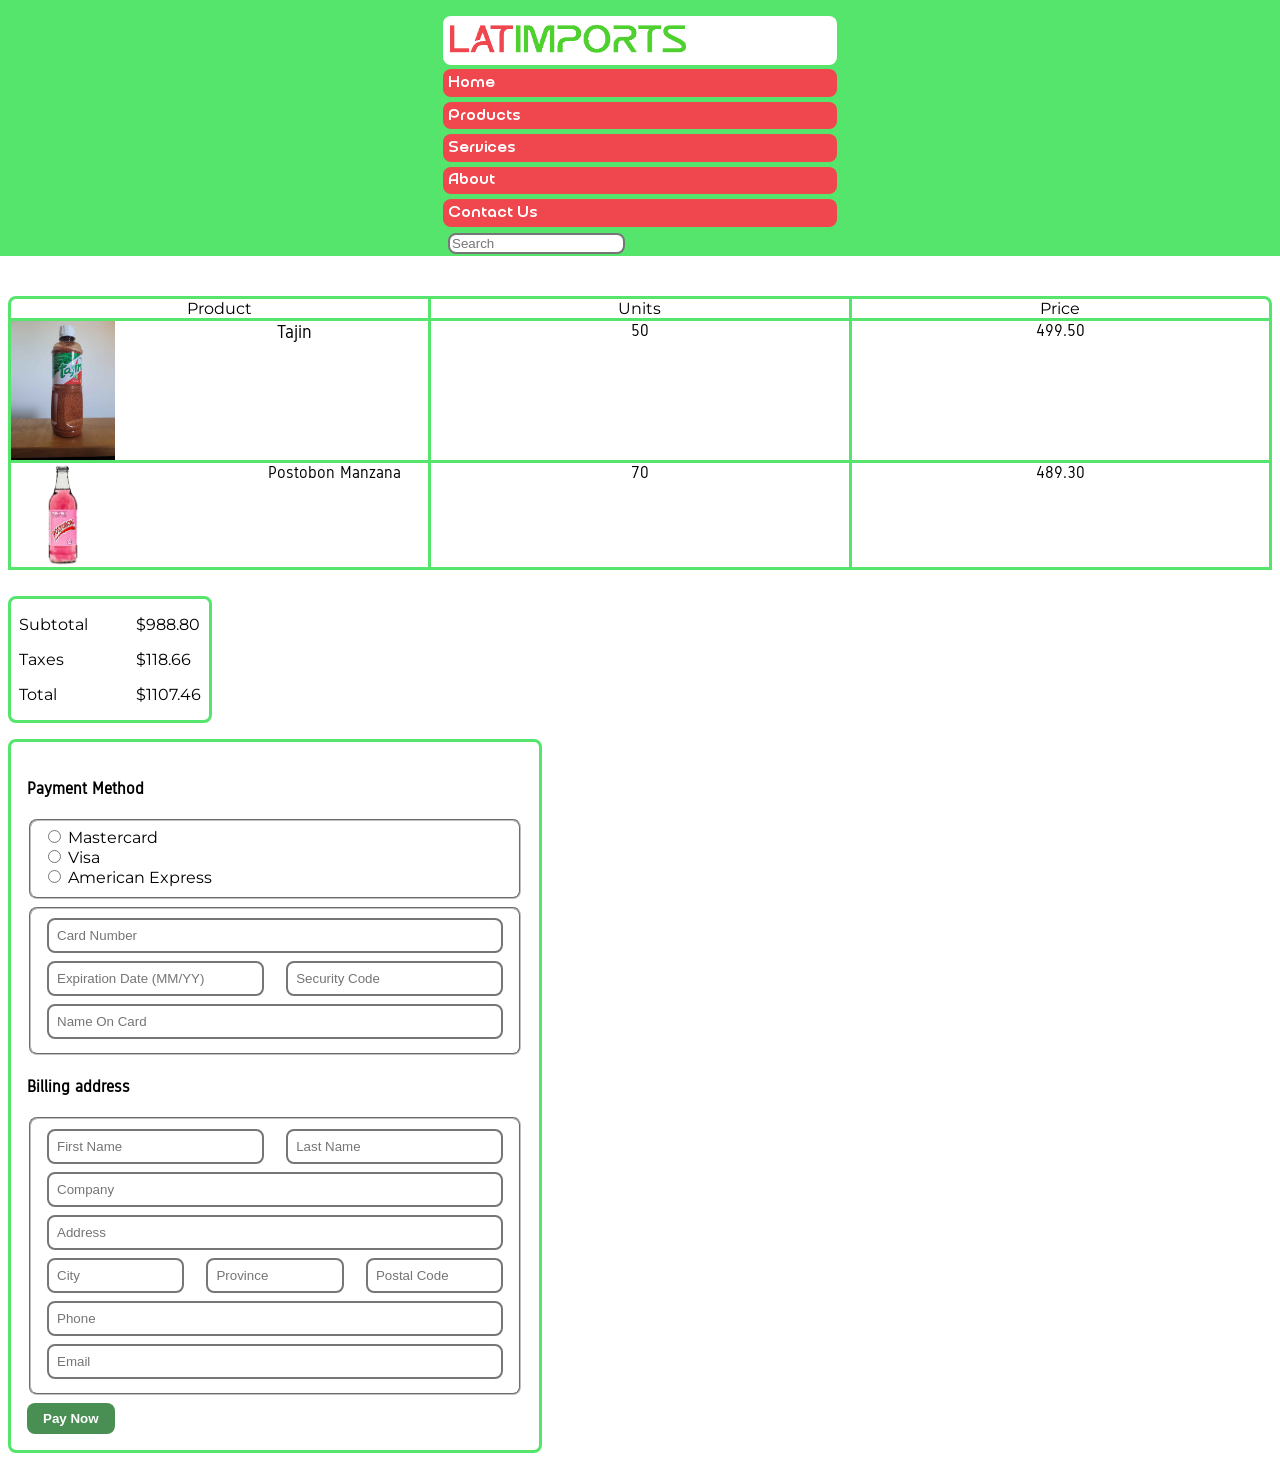
==== commit 3bf88d01: "Update checkout.html" ====
--- a/P1_Github/checkout.html
+++ b/P1_Github/checkout.html
@@ -33,13 +33,13 @@
 
   <div class="checkout-container">
     <div class="cart-and-total-container">
-      <div id="cart-info">
-        <!-- the cart -->
-        <p class="cart-label left-box">Product</p>
-        <p class="cart-label middle-box">Units</p>
-        <p class="cart-label right-box">Price</p>
-      </div>
       <div id="product-list">
+        <div id="cart-info">
+          <!-- the cart -->
+          <p class="cart-label left-box">Product</p>
+          <p class="cart-label middle-box">Units</p>
+          <p class="cart-label right-box">Price</p>
+        </div>
         <div class="product-listing">
           <div class="product-name">
             <img
--- a/P1_Github/css/main.css
+++ b/P1_Github/css/main.css
@@ -328,7 +328,6 @@
   display: flex;
   flex-direction: column;
   margin-right: 0;
-  /* background: red; */
   width: fit-content;
 }
 
@@ -433,20 +432,16 @@
 
 #cart-info {
   display: flex;
-  max-width: 45%;
-  /* width: 56em; */
-  /* align-self: end; */
 }
 
 /* Read about the text-align property from here: https://www.w3schools.com/cssref/pr_text_text-align.php  */
 #product-list p {
   text-align: center;
+  max-width: 45%;
 }
 
 .product-listing {
   display: flex;
-  max-width: 45%;
-  /* justify-self: end; */
 }
 
 #checkout-total {
@@ -469,12 +464,6 @@
   display: flex;
   flex-direction: column;
   margin: 1rem 0.5rem 0 1.5rem;
-}
-
-.cart-total {
-  background-color: rgb(237, 237, 75);
-  align-self: self-end;
-  width: 100%;
 }
 
 .product-name,
@@ -491,6 +480,7 @@
 .product-name {
   display: flex;
   flex-direction: row;
+  justify-content: space-between;
 }
 
 .product-name-img {
@@ -499,7 +489,8 @@
 
 .product-name-label {
   font-family: "gidole", "montserrat", "Times New Roman", Times, sans-serif;
-  font-size: x-large;
+  font-size: large;
+  padding-right: 2.5rem;
 }
 
 .product-unit {
@@ -533,7 +524,6 @@
   padding: 1em;
   max-width: 31rem;
   margin-top: 1em;
-  /* margin-right: 45%; */
 }
 
 #payment-selector,
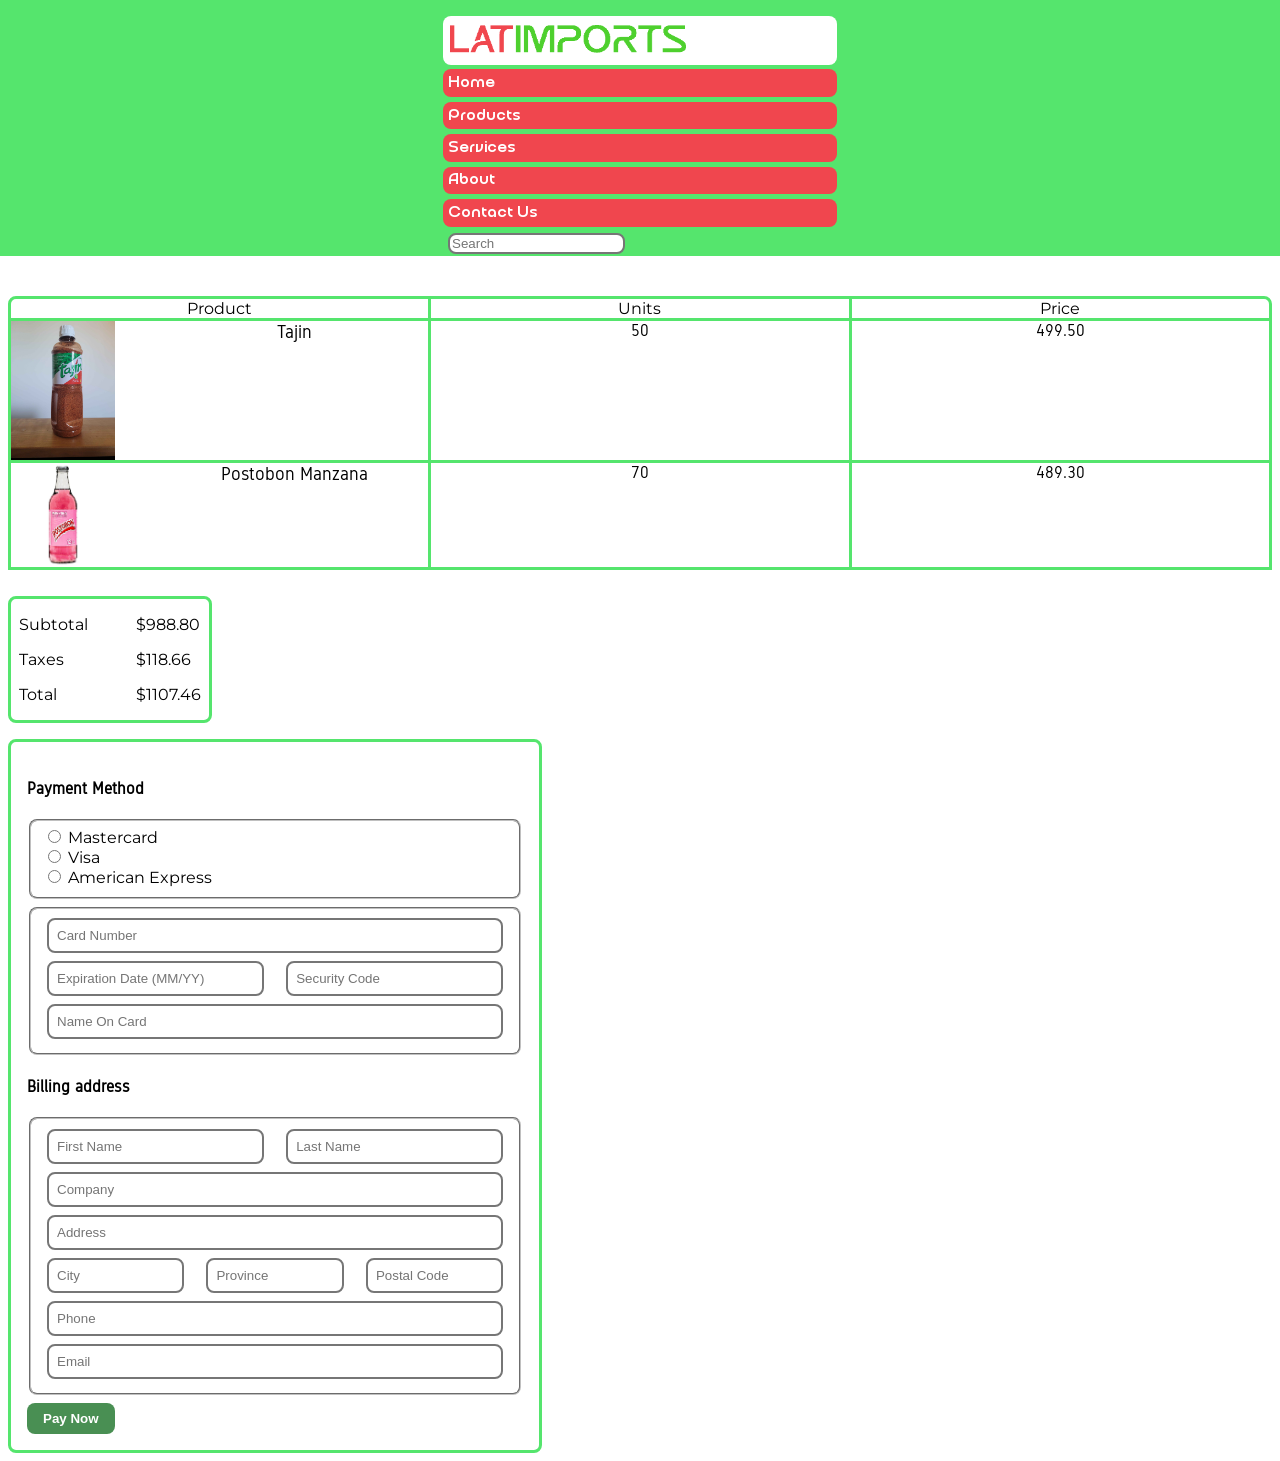
==== commit cb14a23b: "Update checkout.html" ====
--- a/P1_Github/checkout.html
+++ b/P1_Github/checkout.html
@@ -59,7 +59,7 @@
               src="img/Manzana.jpg"
               alt="A bottle filled with a pink liquid"
             />
-            <p>Postobon Manzana</p>
+            <p class="product-name-label">Postobon Manzana</p>
           </div>
           <p class="product-unit">70</p>
           <p class="product-price">489.30</p>
